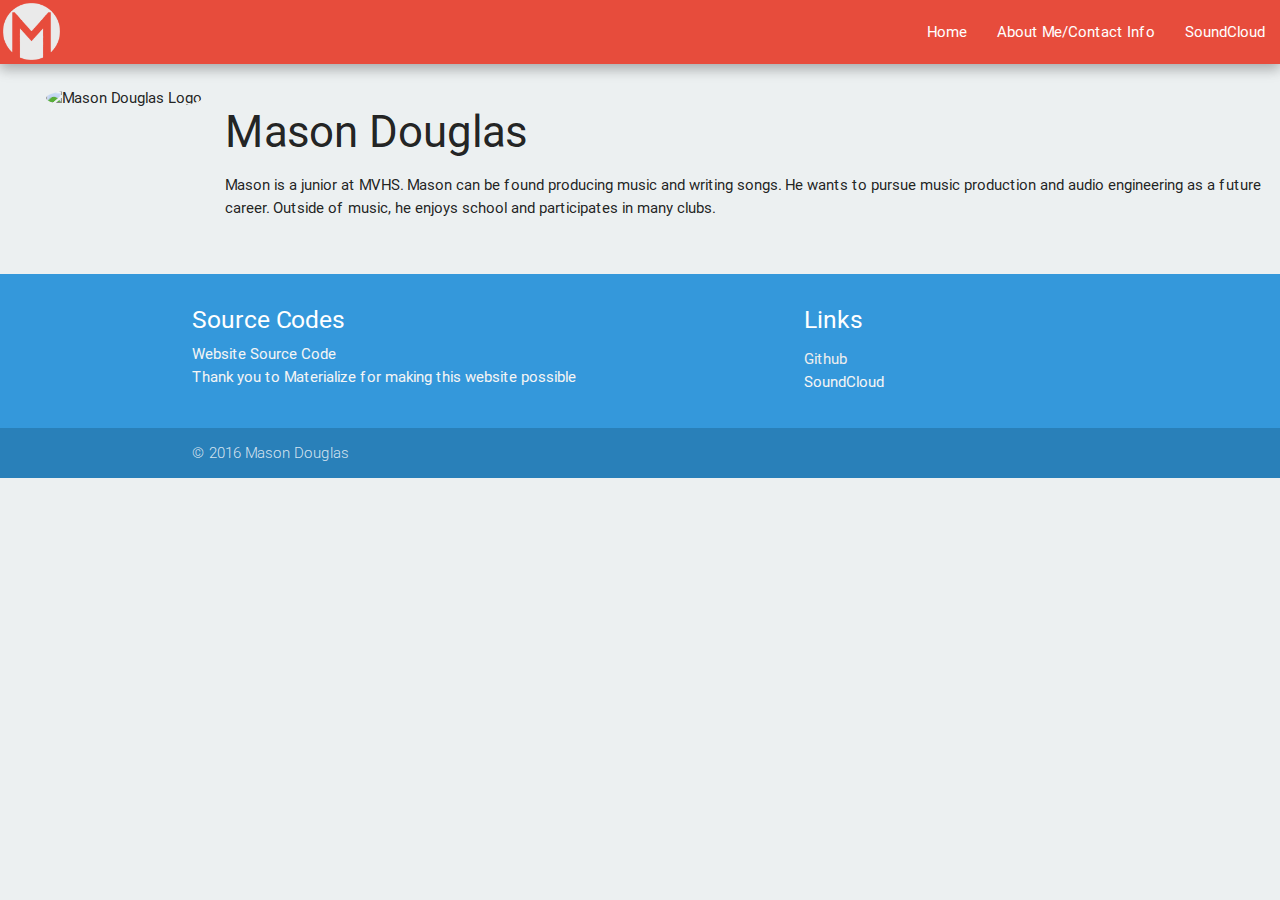
==== bio.html @ 2cbac28b "lmao" ====
<!DOCTYPE html>
<html lang="en">

	<head>
		<title>Mason Douglas</title>
		<meta charset="UTF-8">
		<meta name="description" content="Mason's Website">
		<meta name="author" content="Mason Douglas">
		<meta name="viewport" content="width=device-width, initial-scale=1">
		<link rel="icon" type="image/png" href="css/img/mason.ico">
		<link href="http://fonts.googleapis.com/icon?family=Material+Icons" rel="stylesheet">
		<link type="text/css" rel="stylesheet" href="css/materialize.css"  media="screen,projection"/>
		<meta name="viewport" content="width=device-width, initial-scale=1.0"/>
	</head>

	<body>
		<nav>
			<div class="nav-wrapper">
				<a href="#!" class="brand-logo"><img id="header-logo-yah" alt="Mason Douglas" src="css/img/logo.png"></a>
				<a href="#" data-activates="mobile-demo" class="button-collapse"><i class="material-icons">menu</i></a>
				<ul class="right hide-on-med-and-down">
					<li><a href="index.html">Home</a></li>
					<li><a href="bio.html">About Me/Contact Info</a></li>
					<li><a href="https://soundcloud.com/mason-douglas-music">SoundCloud</a></li>
				</ul>
				<ul class="side-nav" id="mobile-demo">
					<li><a href="index.html">Home</a></li>
					<li><a href="bio.html">About Me/Contact Info</a></li>
					<li><a href="https://soundcloud.com/mason-douglas-music">SoundCloud</a></li>
				</ul>
			</div>
		</nav>
		<br>
		
		<div class="row">
			<div class="col s2"><img src="css/img/Untitled-6.jpg" alt="Mason Douglas Logo" class="circle responsive-img" id="picup"></div>
			<div class="col s10"><h3>Mason Douglas</h3><p>Mason is a junior at MVHS. Mason can be found producing music and writing songs. He wants to pursue music production and audio engineering as a future career. Outside of music, he enjoys school and participates in many clubs. </p></div>
		</div>
		
		<footer class="page-footer">
			<div class="container">
				<div class="row">
					<div class="col l6 s12">
						<h5 class="white-text">Source Codes</h5>
						<a class="grey-text text-lighten-4" href="https://github.com/MasonDouglas/masondouglas.github.io">Website Source Code</a>
						<br>
						<a class="grey-text text-lighten-4">Thank you to Materialize for making this website possible</a>
					</div>
					<div class="col l4 offset-l2 s12">
						<h5 class="white-text">Links</h5>
						<ul>
						  <li><a class="grey-text text-lighten-3" href="https://github.com/MasonDouglas">Github</a></li>
						  <li><a class="grey-text text-lighten-4" href="https://soundcloud.com/mason-douglas-music">SoundCloud</a></li>
						</ul>
					</div>
				</div>
			</div>
			<div class="footer-copyright">
				<div class="container">
					© 2016 Mason Douglas
				</div>
			</div>
        </footer>
            
		
		<script type="text/javascript" src="https://code.jquery.com/jquery-2.1.1.min.js"></script>
		<script type="text/javascript" src="js/materialize.min.js"></script>
		<script>
  $(document).ready(function(){
   $(".button-collapse").sideNav();
    });
		</script>
	</body>
</html>
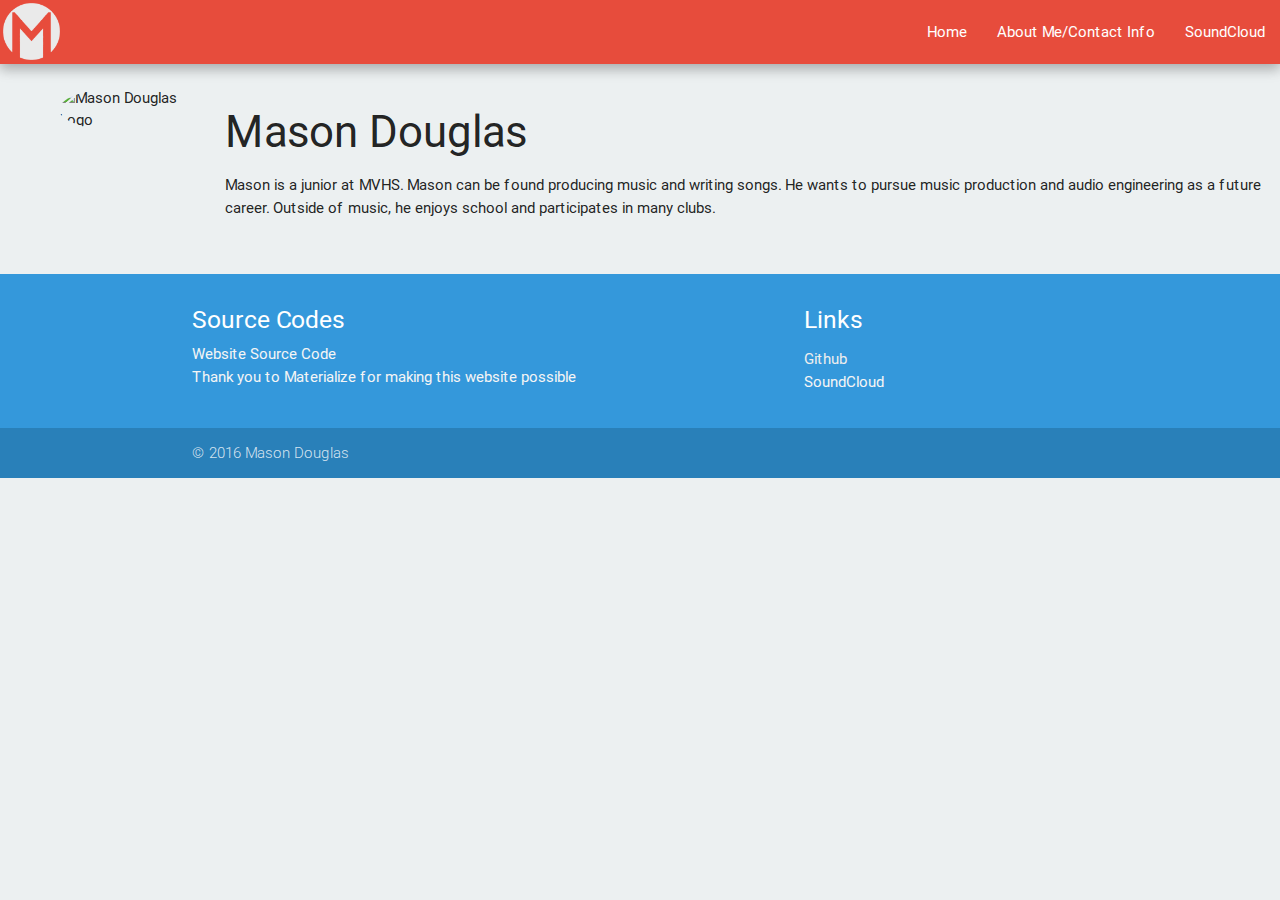
==== commit 1fcbf728: "d13 harD" ====
--- a/bio.html
+++ b/bio.html
@@ -33,7 +33,7 @@
 		<br>
 		
 		<div class="row">
-			<div class="col s2"><img src="css/img/Untitled-6.jpg" alt="Mason Douglas Logo" class="circle responsive-img" id="picup"></div>
+			<div class="col s2"><img src="css/img/Untitled-6.jpg" alt="Mason Douglas Logo" class="circle responsive-img hoverable" id="picup"></div>
 			<div class="col s10"><h3>Mason Douglas</h3><p>Mason is a junior at MVHS. Mason can be found producing music and writing songs. He wants to pursue music production and audio engineering as a future career. Outside of music, he enjoys school and participates in many clubs. </p></div>
 		</div>
 		
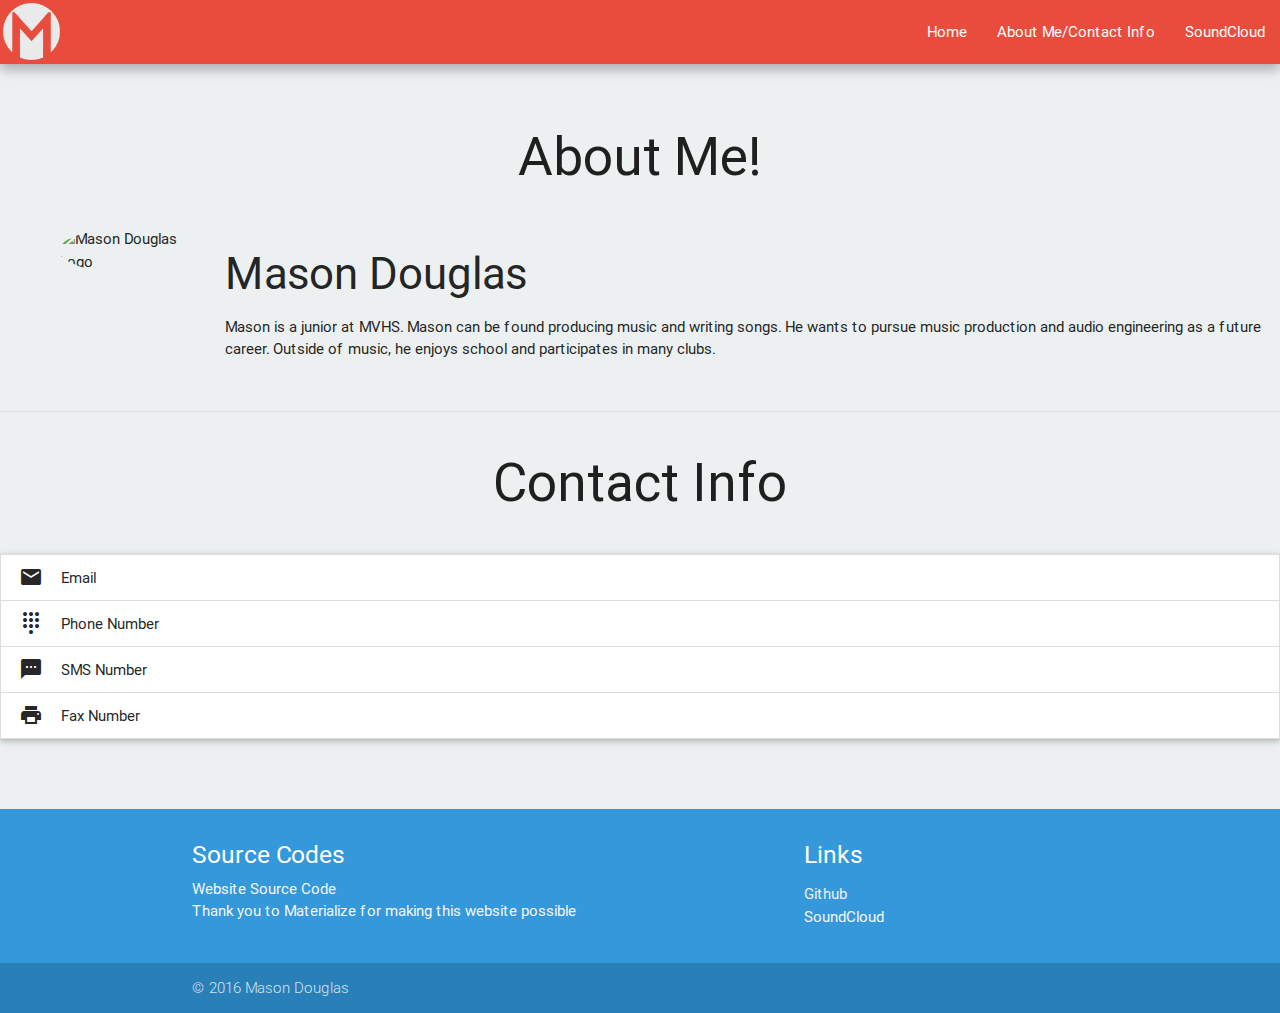
==== commit 4a3b0be0: "Add contact info" ====
--- a/bio.html
+++ b/bio.html
@@ -32,9 +32,36 @@
 		</nav>
 		<br>
 		
-		<div class="row">
-			<div class="col s2"><img src="css/img/Untitled-6.jpg" alt="Mason Douglas Logo" class="circle responsive-img hoverable" id="picup"></div>
-			<div class="col s10"><h3>Mason Douglas</h3><p>Mason is a junior at MVHS. Mason can be found producing music and writing songs. He wants to pursue music production and audio engineering as a future career. Outside of music, he enjoys school and participates in many clubs. </p></div>
+		<div class="section">
+			<center><div class="row"><h2>About Me!</h2></div></center>
+			<div class="row">
+				<div class="col s2"><img src="css/img/Untitled-6.jpg" alt="Mason Douglas Logo" class="circle responsive-img hoverable" id="picup"></div>
+				<div class="col s10"><h3>Mason Douglas</h3><p>Mason is a junior at MVHS. Mason can be found producing music and writing songs. He wants to pursue music production and audio engineering as a future career. Outside of music, he enjoys school and participates in many clubs. </p></div>
+			</div>
+		</div>
+		<div class="divider"></div>
+		<div class="section">
+			<center><div class="row"><h2>Contact Info</h2></div></center>
+			<div class="row">
+				<ul class="collapsible hoverable" data-collapsible="expandable">
+					<li>
+      						<div class="collapsible-header"><i class="material-icons">email</i>Email</div>
+						<div class="collapsible-body"><p>Nothing disclosed yet...</p></div>
+    					</li>
+    					<li>
+      						<div class="collapsible-header"><i class="material-icons">dialpad</i>Phone Number</div>
+      						<div class="collapsible-body"><p>Nothing disclosed yet...</p></div>
+					</li>
+					<li>
+						<div class="collapsible-header"><i class="material-icons">textsms</i>SMS Number</div>
+						<div class="collapsible-body"><p>Nothing disclosed yet...</p></div>
+					</li>
+					<li>
+						<div class="collapsible-header"><i class="material-icons">print</i>Fax Number</div>
+						<div class="collapsible-body"><p>Nothing disclosed yet...</p></div>
+					</li>
+				</ul>
+			</div>
 		</div>
 		
 		<footer class="page-footer">
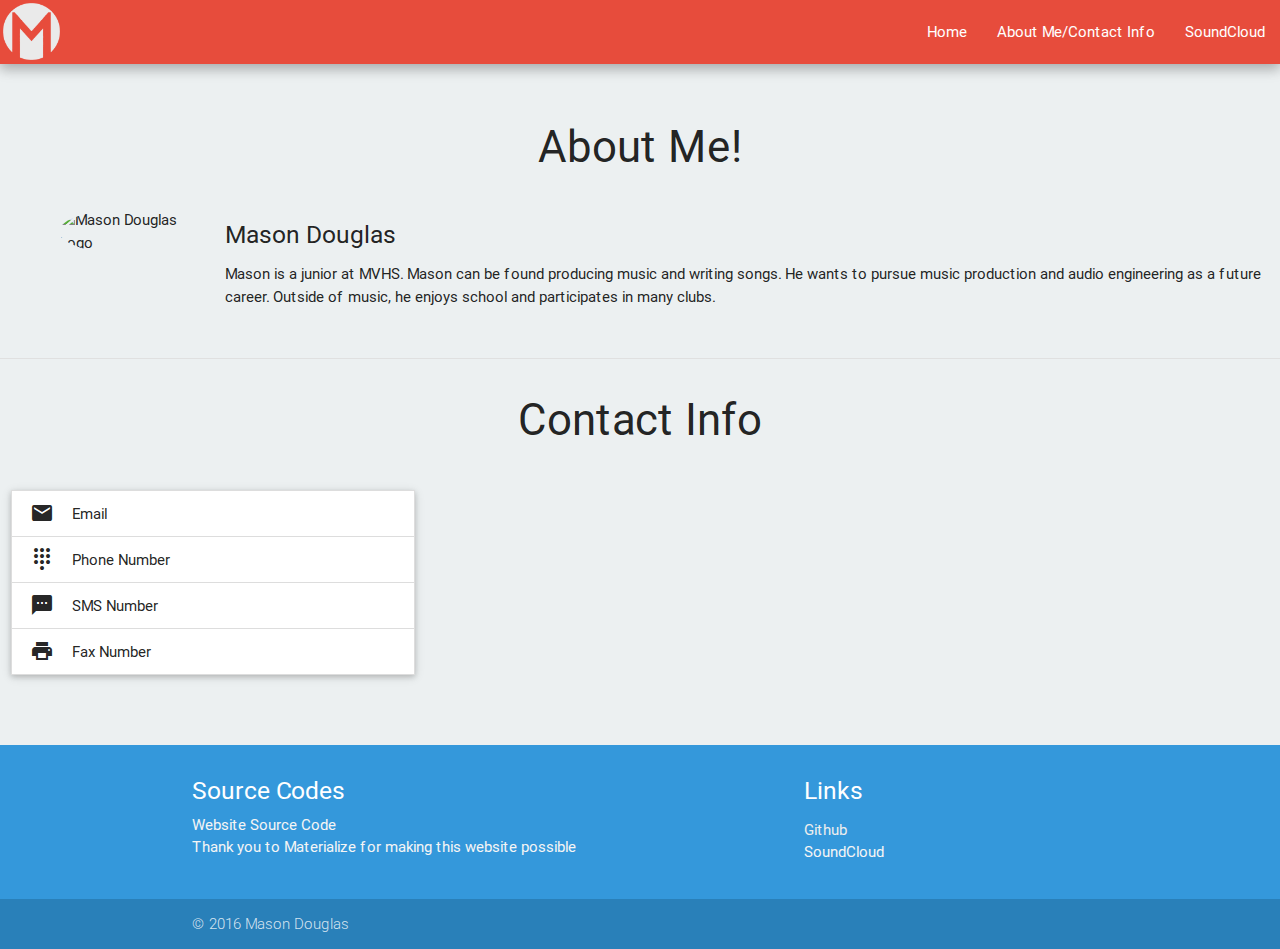
==== commit dd55a976: "update" ====
--- a/bio.html
+++ b/bio.html
@@ -33,34 +33,36 @@
 		<br>
 		
 		<div class="section">
-			<center><div class="row"><h2>About Me!</h2></div></center>
+			<center><div class="row"><h3>About Me!</h3></div></center>
 			<div class="row">
 				<div class="col s2"><img src="css/img/Untitled-6.jpg" alt="Mason Douglas Logo" class="circle responsive-img hoverable" id="picup"></div>
-				<div class="col s10"><h3>Mason Douglas</h3><p>Mason is a junior at MVHS. Mason can be found producing music and writing songs. He wants to pursue music production and audio engineering as a future career. Outside of music, he enjoys school and participates in many clubs. </p></div>
+				<div class="col s10"><h5>Mason Douglas</h5><p>Mason is a junior at MVHS. Mason can be found producing music and writing songs. He wants to pursue music production and audio engineering as a future career. Outside of music, he enjoys school and participates in many clubs. </p></div>
 			</div>
 		</div>
 		<div class="divider"></div>
 		<div class="section">
-			<center><div class="row"><h2>Contact Info</h2></div></center>
+			<center><div class="row"><h3>Contact Info</h3></div></center>
 			<div class="row">
-				<ul class="collapsible hoverable" data-collapsible="expandable">
-					<li>
-      						<div class="collapsible-header"><i class="material-icons">email</i>Email</div>
-						<div class="collapsible-body"><p>Nothing disclosed yet...</p></div>
-    					</li>
-    					<li>
-      						<div class="collapsible-header"><i class="material-icons">dialpad</i>Phone Number</div>
-      						<div class="collapsible-body"><p>Nothing disclosed yet...</p></div>
-					</li>
-					<li>
-						<div class="collapsible-header"><i class="material-icons">textsms</i>SMS Number</div>
-						<div class="collapsible-body"><p>Nothing disclosed yet...</p></div>
-					</li>
-					<li>
-						<div class="collapsible-header"><i class="material-icons">print</i>Fax Number</div>
-						<div class="collapsible-body"><p>Nothing disclosed yet...</p></div>
-					</li>
-				</ul>
+				<div class="col s4">
+					<ul class="collapsible hoverable" data-collapsible="expandable">
+						<li>
+	      						<div class="collapsible-header"><i class="material-icons">email</i>Email</div>
+							<div class="collapsible-body"><p>Nothing disclosed yet...</p></div>
+	    					</li>
+	    					<li>
+	      						<div class="collapsible-header"><i class="material-icons">dialpad</i>Phone Number</div>
+	      						<div class="collapsible-body"><p>Nothing disclosed yet...</p></div>
+						</li>
+						<li>
+							<div class="collapsible-header"><i class="material-icons">textsms</i>SMS Number</div>
+							<div class="collapsible-body"><p>Nothing disclosed yet...</p></div>
+						</li>
+						<li>
+							<div class="collapsible-header"><i class="material-icons">print</i>Fax Number</div>
+							<div class="collapsible-body"><p>Nothing disclosed yet...</p></div>
+						</li>
+					</ul>
+				</div>
 			</div>
 		</div>
 		
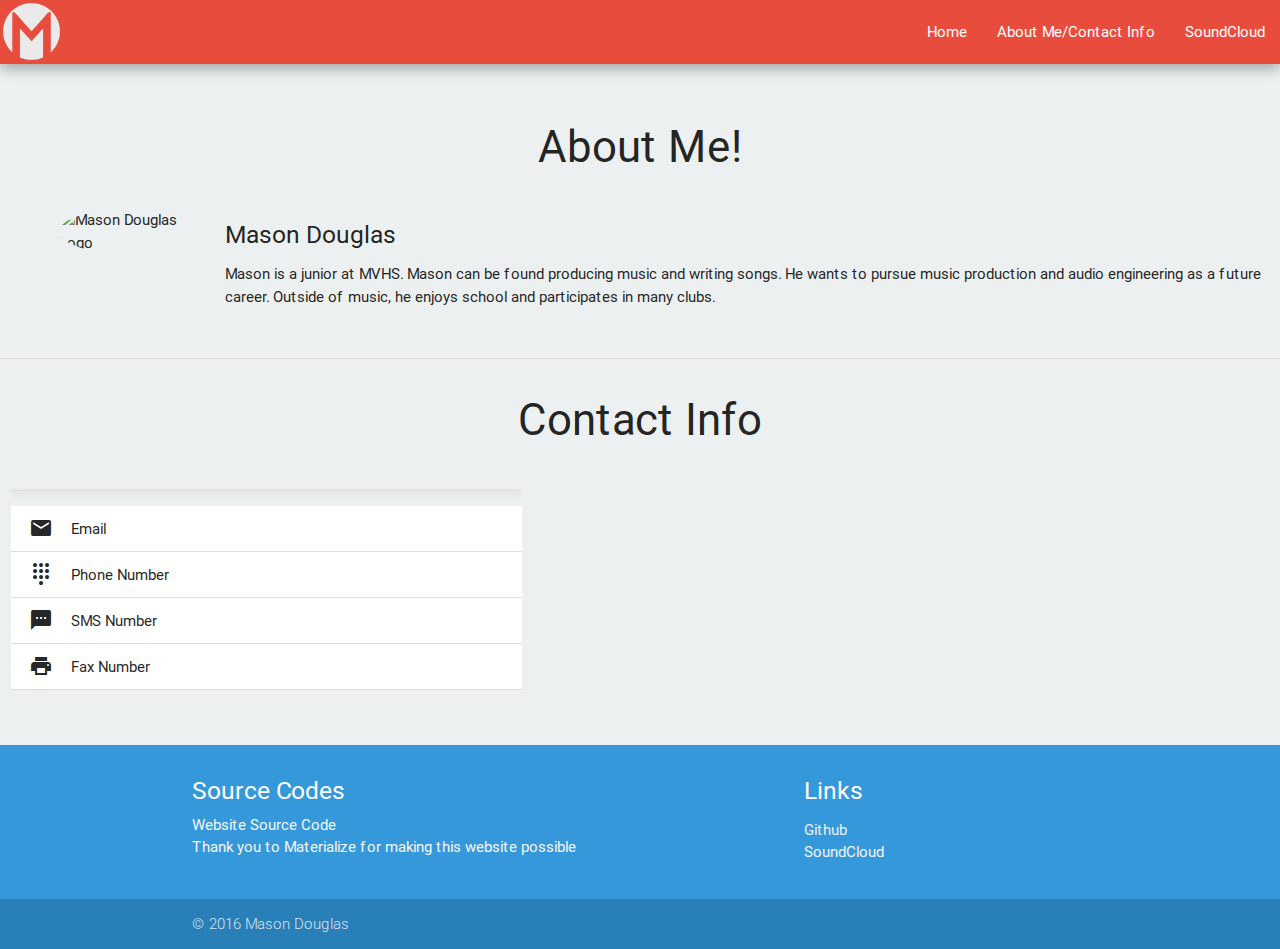
==== commit aabd362c: "centerspace3" ====
--- a/bio.html
+++ b/bio.html
@@ -43,8 +43,8 @@
 		<div class="section">
 			<center><div class="row"><h3>Contact Info</h3></div></center>
 			<div class="row">
-				<div class="col s4">
-					<ul class="collapsible hoverable" data-collapsible="expandable">
+				<div class="col s5">
+					<center><ul class="collapsible hoverable" data-collapsible="expandable"></center>
 						<li>
 	      						<div class="collapsible-header"><i class="material-icons">email</i>Email</div>
 							<div class="collapsible-body"><p>Nothing disclosed yet...</p></div>
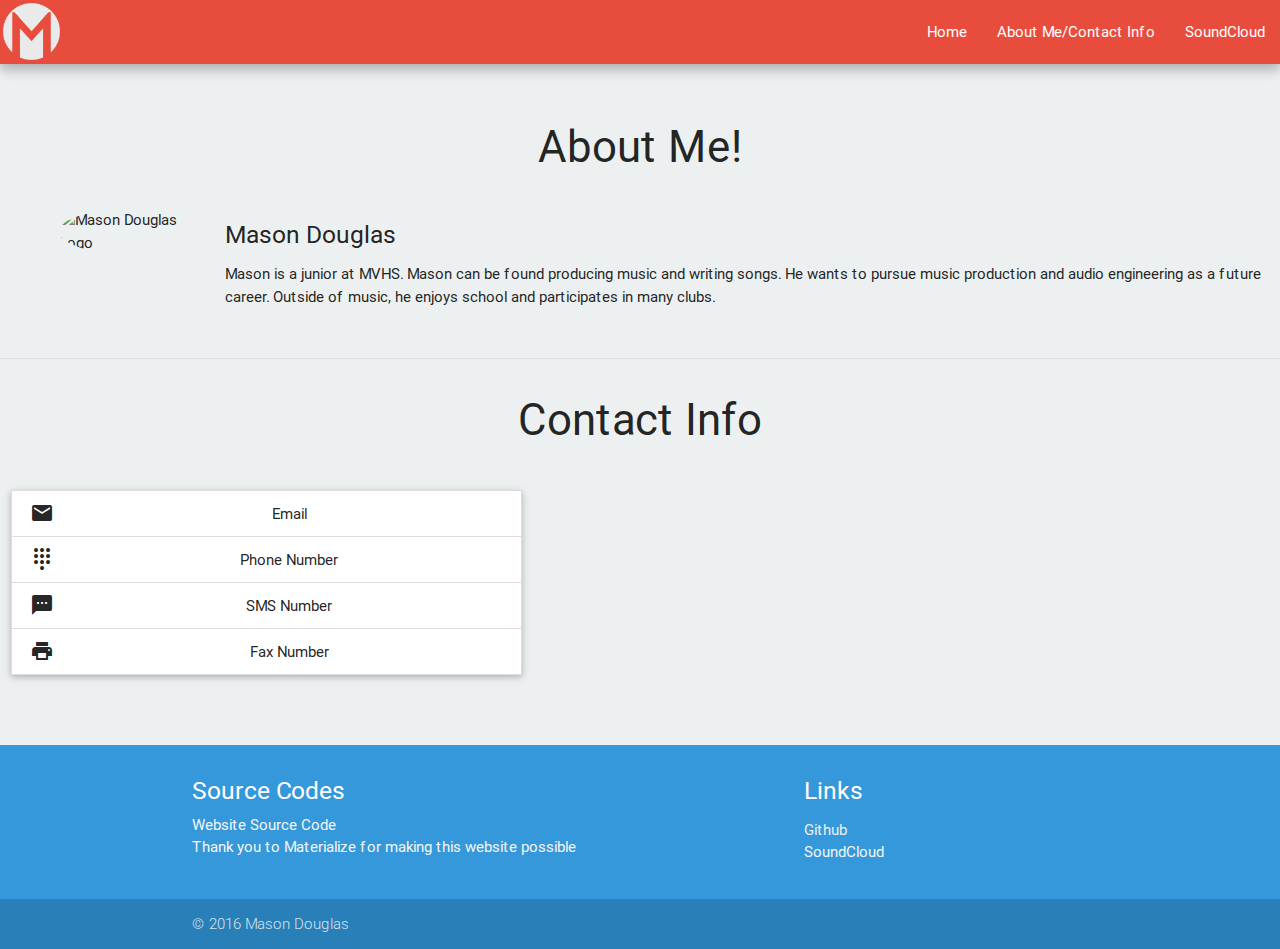
==== commit 2dd9e176: "abcdefghijklmnopqrstuvwxyz" ====
--- a/bio.html
+++ b/bio.html
@@ -44,7 +44,7 @@
 			<center><div class="row"><h3>Contact Info</h3></div></center>
 			<div class="row">
 				<div class="col s5">
-					<center><ul class="collapsible hoverable" data-collapsible="expandable"></center>
+					<center><ul class="collapsible hoverable" data-collapsible="expandable">
 						<li>
 	      						<div class="collapsible-header"><i class="material-icons">email</i>Email</div>
 							<div class="collapsible-body"><p>Nothing disclosed yet...</p></div>
@@ -61,7 +61,7 @@
 							<div class="collapsible-header"><i class="material-icons">print</i>Fax Number</div>
 							<div class="collapsible-body"><p>Nothing disclosed yet...</p></div>
 						</li>
-					</ul>
+					</ul></center>
 				</div>
 			</div>
 		</div>
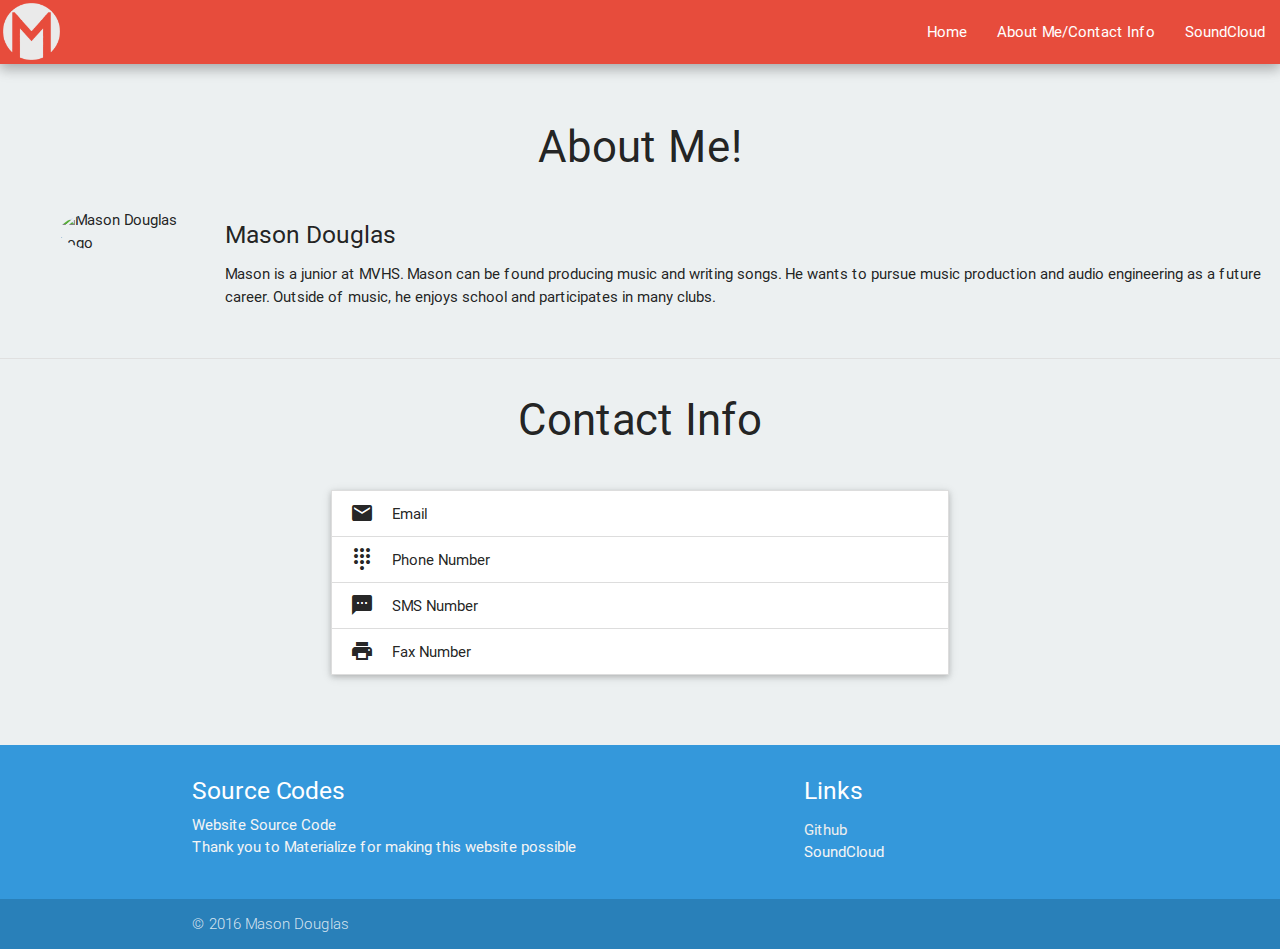
==== commit d61571e8: "fix" ====
--- a/bio.html
+++ b/bio.html
@@ -43,8 +43,8 @@
 		<div class="section">
 			<center><div class="row"><h3>Contact Info</h3></div></center>
 			<div class="row">
-				<div class="col s5">
-					<center><ul class="collapsible hoverable" data-collapsible="expandable">
+				<div class="col s6 offset-s3">
+					<ul class="collapsible hoverable" data-collapsible="expandable">
 						<li>
 	      						<div class="collapsible-header"><i class="material-icons">email</i>Email</div>
 							<div class="collapsible-body"><p>Nothing disclosed yet...</p></div>
@@ -61,7 +61,7 @@
 							<div class="collapsible-header"><i class="material-icons">print</i>Fax Number</div>
 							<div class="collapsible-body"><p>Nothing disclosed yet...</p></div>
 						</li>
-					</ul></center>
+					</ul>
 				</div>
 			</div>
 		</div>
